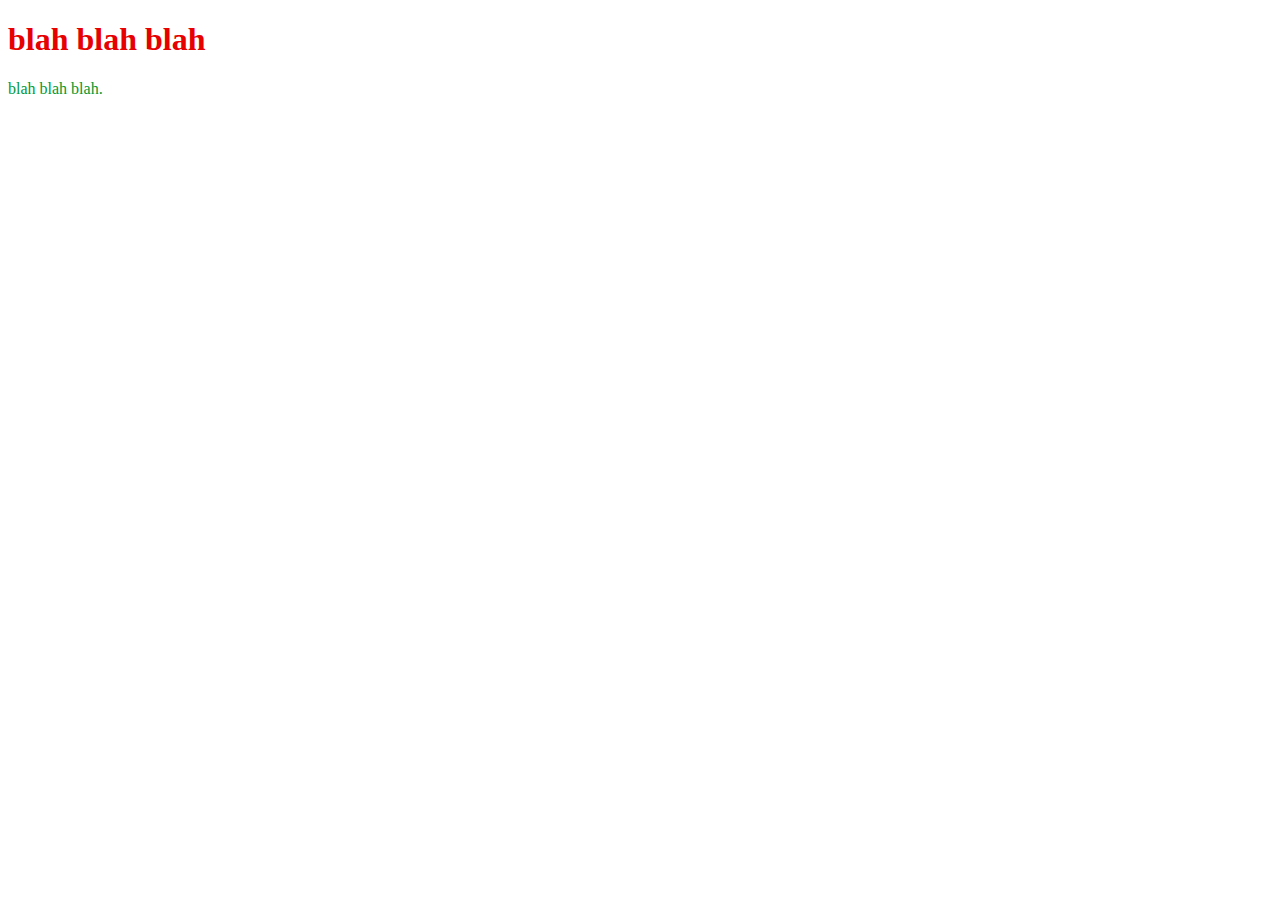
==== index.html @ 934e1e13 "my html and css" ====
<!doctype html>

<html lang="en">
    <head>
      <title>Robin Allen-Maddox | Clovis, Ca</title>
      
      <meta charset="utf-8"/>
      <meta name="keywords" content="robin, allen-maddox, fresno" />
      <meta name="description" content="Robin Allen-Maddox is an educator based in Fresno, Ca." />
      
      <link rel="stylesheet" href="css/styles.css" type="text/css" />
    </head> 
    <body>
         <header></header>
         <div></div>
         <main>
              <h1>blah blah blah</h1>
              <p>blah blah blah.</p>
         </main>
         <footer></footer>
    </body>
</html>
---- css/styles.css ----
h1{ 
     color:#e60000;    
}

p{
     color:#009933;
}
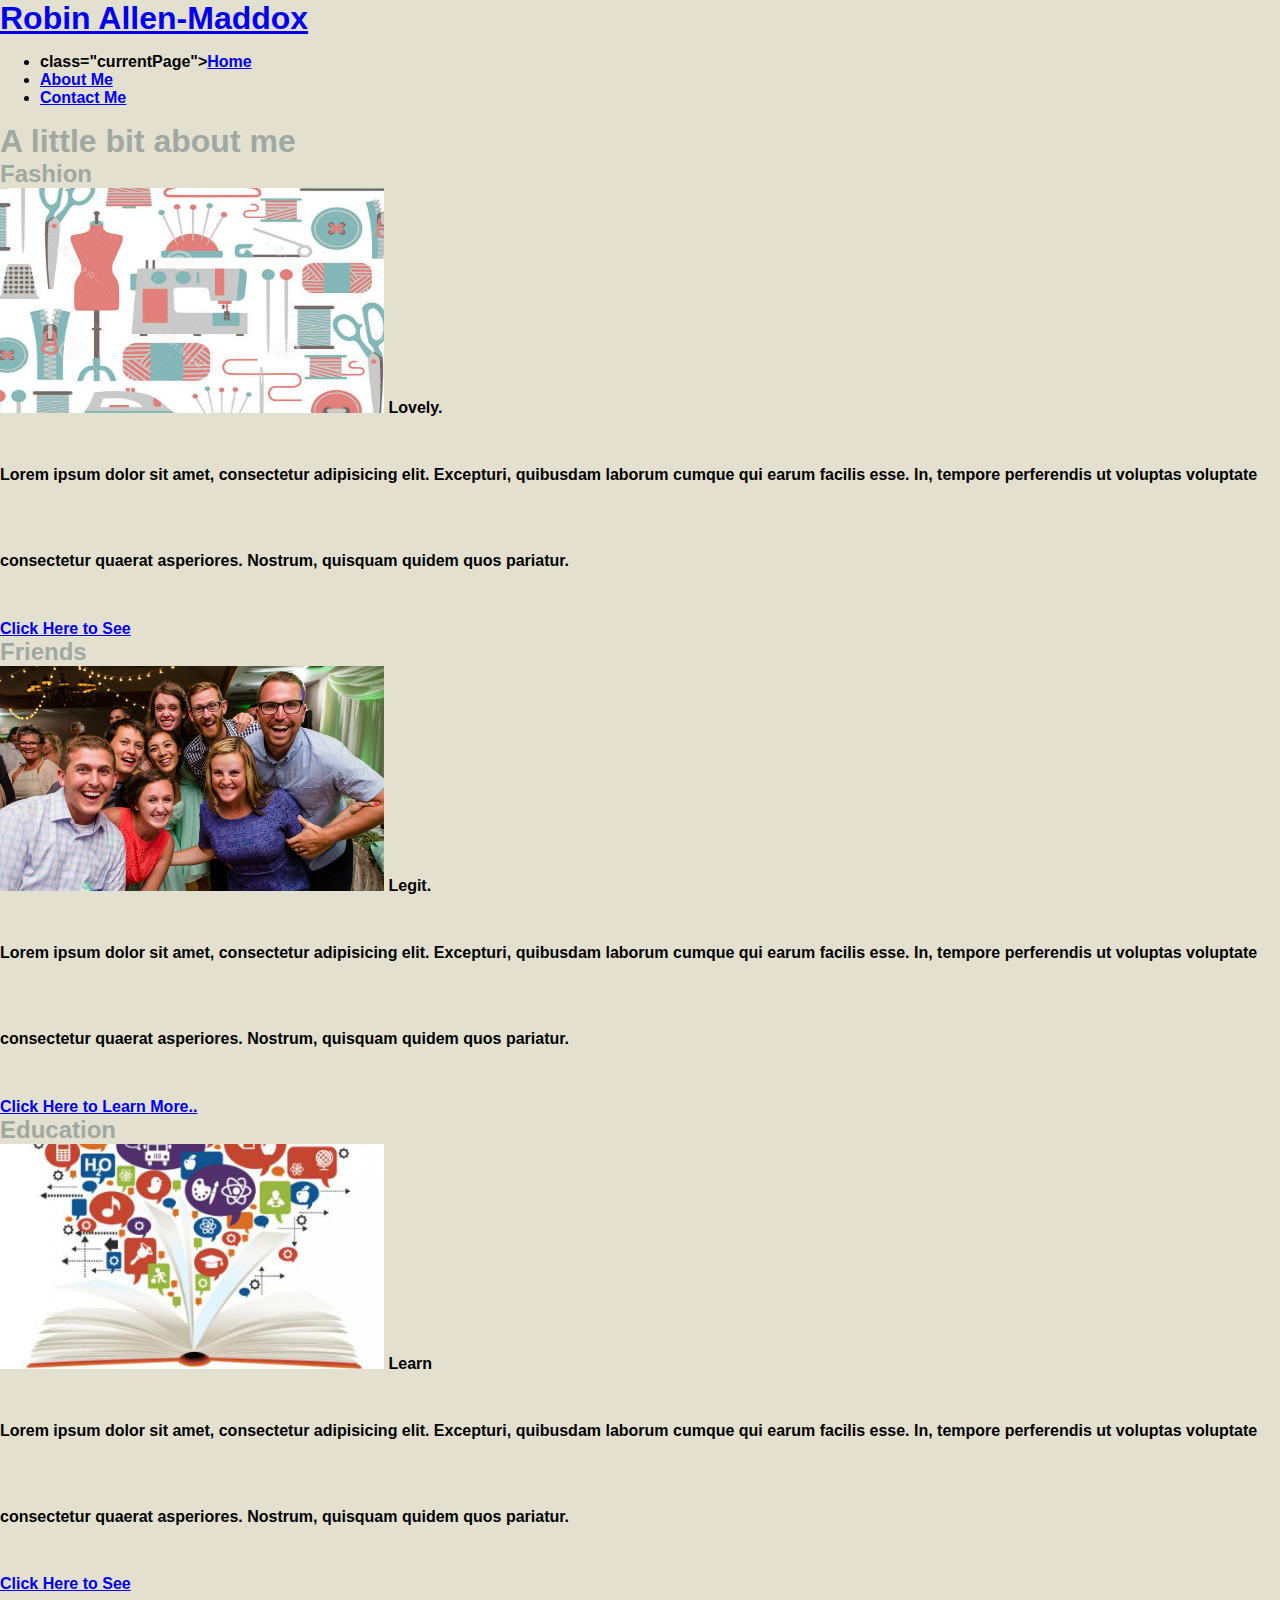
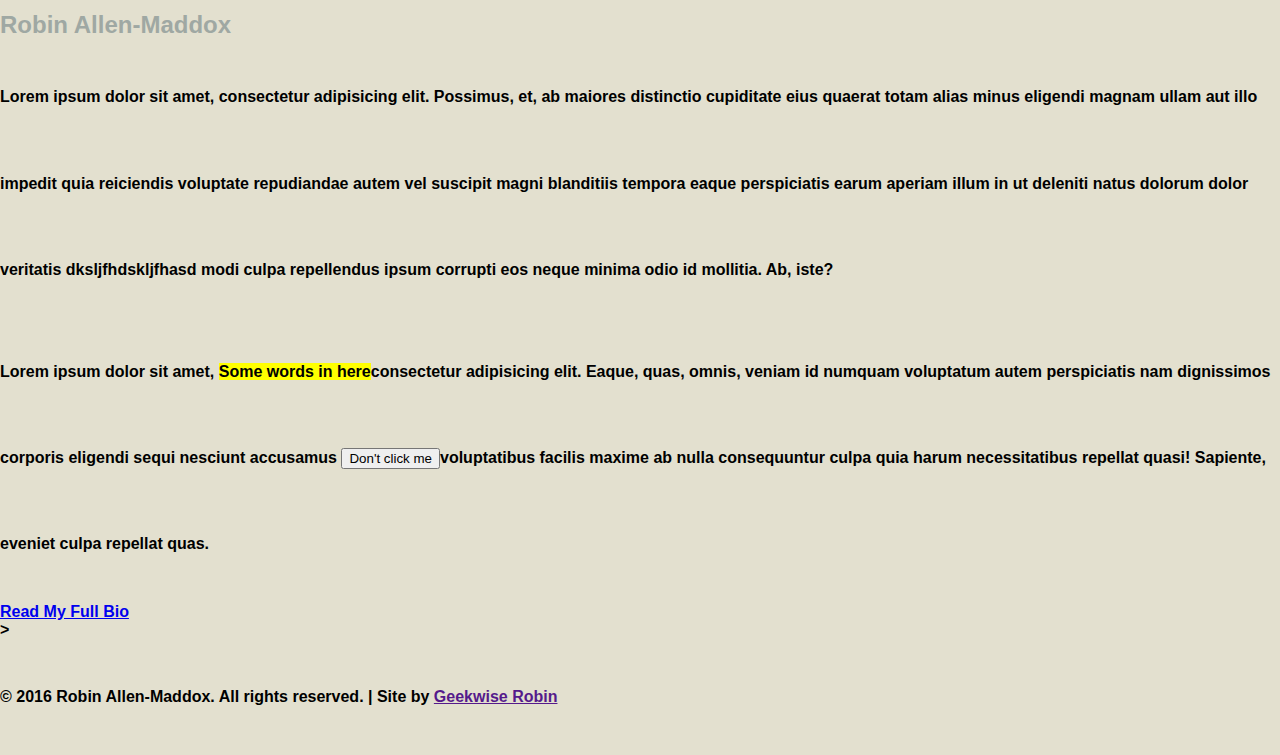
==== commit cbaad0d2: "index.html" ====
--- a/index.html
+++ b/index.html
@@ -11,13 +11,97 @@
       <link rel="stylesheet" href="css/styles.css" type="text/css" />
     </head> 
     <body>
-         <header></header>
-         <div></div>
-         <main>
-              <h1>blah blah blah</h1>
-              <p>blah blah blah.</p>
+         <header>
+              <div id="header" class="mainWidth"> 
+                   <div id="logo">
+                       <h1><a href="index.html" title="">Robin Allen-Maddox</a></h1>
+                       
+                        <!--THE CODE FOR THE LOGO IS BELOW -->
+                        <!--<a href="index.html"><img src="images/logo.png" alt="" title="" /></a>-->
+                        
+                   </div>
+                   <nav id="menu">
+                        <ul>
+                              <li> class="currentPage"><a href="index.html" title="my homepage">Home</a></li>
+                              <li><a href="about-me.html" title="about me">About Me</a></li>
+                              <li><a href="contact-me.html" title="contact me">Contact Me</a></li>
+                        </ul>
+                    </nav>
+               </div>    
+         </header>
+         <div id="banner">
+         <div> <!--</div> <MY ADD A CLASS HERE -->
+              <h1 class="bannerText">A little bit about me</h1>
+              <!--????-->
+         </div>
+    
+     <main class="mainWidth" id="main">
+         
+          <!--COLUMN (A) STARTS HERE-->
+          <div class="columnA">
+               <h2>Fashion</h2>
+               <div class="box">
+                    <a href="http://www.anthropologie.com/anthro/index.jsp" title="" class="button" target="_blank"><img src="images/fashion_sewing.jpg" alt="" title=""/></a> 
+                    <span>Lovely.</span>
+               </div>
+               <p>Lorem ipsum dolor sit amet, consectetur adipisicing elit. Excepturi, quibusdam laborum cumque qui earum facilis esse. In, tempore perferendis ut voluptas voluptate consectetur quaerat asperiores. Nostrum, quisquam quidem quos pariatur.</p>
+               <a href="index.html" title="" class="button" target="_blank">Click Here to See</a>
+          </div>                   
+          <!--COLUMN (A) ENDS HERE-->
+          
+          <!--COLUMN (B) STARTS HERE-->
+          <div class="columnB">
+               <h2>Friends</h2>
+               <div class="box">
+                    <a href="index.html" title="" class="button" target="_blank"><img src="images/friends.jpg" alt="" title=""/></a> 
+                    <span>Legit.</span>
+               </div>
+               <p>Lorem ipsum dolor sit amet, consectetur adipisicing elit. Excepturi, quibusdam laborum cumque qui earum facilis esse. In, tempore perferendis ut voluptas voluptate consectetur quaerat asperiores. Nostrum, quisquam quidem quos pariatur.</p>
+               <a href="index.html" title="" class="button" target="_blank">Click Here to Learn More..</a>
+          </div> 
+          <!--COLUMN (B) ENDS HERE--> 
+     
+          <!--COLUMN (C) STARTS HERE-->
+          <div class="columnC">
+               <h2>Education</h2>
+               <div class="box">
+                    <a href="http://www.keplerschool.org" title="" class="button" target="_blank"><img src="images/education.jpg" alt="" title=""/></a> 
+                    <span>Learn</span>
+               </div>
+               <p>Lorem ipsum dolor sit amet, consectetur adipisicing elit. Excepturi, quibusdam laborum cumque qui earum facilis esse. In, tempore perferendis ut voluptas voluptate consectetur quaerat asperiores. Nostrum, quisquam quidem quos pariatur.</p>
+               <a href="index.html" title="" class="button" target="_blank">Click Here to See</a>
+          </div>       
+          <!--COLUMN (C) ENDS HERE--> 
+          
+          <!--MY ABOUT SECTION START BELOW-->
+          
+          <section class="mainWidth" id="aboutMe">
+               <aside class="alignLeft">
+                    <img src="images/robin.jpg" alt="" title="" />
+               </aside>
+               <article class="alignRight">
+                    <h2>Robin Allen-Maddox</h2>
+                    <p>Lorem ipsum dolor sit amet, consectetur adipisicing elit. Possimus, et, ab maiores distinctio cupiditate eius quaerat totam alias minus eligendi magnam ullam aut illo impedit quia reiciendis voluptate repudiandae autem vel suscipit magni blanditiis tempora eaque perspiciatis earum aperiam illum in ut deleniti natus dolorum dolor veritatis dksljfhdskljfhasd modi culpa repellendus ipsum corrupti eos neque minima odio id mollitia. Ab, iste?</p>
+                    <p>Lorem ipsum dolor sit amet, <mark>Some words in here</mark>consectetur adipisicing elit. Eaque, quas, omnis, veniam id numquam voluptatum autem perspiciatis nam dignissimos corporis eligendi sequi nesciunt accusamus <button>Don't click me</button>voluptatibus facilis maxime ab nulla consequuntur culpa quia harum necessitatibus repellat quasi! Sapiente, eveniet culpa repellat quas.</p>
+                    <a href="about-me.html" title="" class="button">Read My Full Bio</a>
+               </article>
+               
+          </section>
+          
+          <!--MY ABOUT SECTION ENDS HERE-->
+   
+     </main>>
+              
+              
          </main>
-         <footer></footer>
+         <footer id="copyright">
+              <div class="soial-media">
+                   <a href="" title="" target="_blank"><i class="fa fa-facebook"></i></a>
+                   <a href="" title="" target="_blank"><i class="fa fa-instagram"></i></a>
+                   <a href="" title="" target="_blank"><i class="fa fa-twitter"></i></a>
+              </div>
+              <p>&copy; 2016 Robin Allen-Maddox. All rights reserved. | Site by <a href="" title="">Geekwise Robin</a></p>
+         </footer>
     </body>
 </html>
 
--- a/css/styles.css
+++ b/css/styles.css
@@ -1,7 +1,39 @@
-h1{ 
-     color:#e60000;    
+/*GLOBAL STYLES*/
+
+html,body{
+     height:100%
+     body:100%;
 }
 
-p{
-     color:#009933;
-}+body {
+     margin:0px;
+     padding:0px;
+     background-color:#e3e0cf;
+     font-family:'Source Sans Pro', Trebuchet MS, sans-serif ;
+     font-size:16px;
+     /*color:#FFFFFF !important;*/
+     font-weight:600;
+}
+
+body {
+     color:#000000;
+}
+
+h1, h2, h3, h4 {
+     margin:0px;
+     padding:0px;
+     color: #9fa8a3;
+}
+
+p {
+     line-height:540%;
+     margin:15px 0px;
+}
+
+/*HEADER STYLES*/
+
+
+/*BANNER STYLES*/
+
+
+/*FOOTER STYLES*/